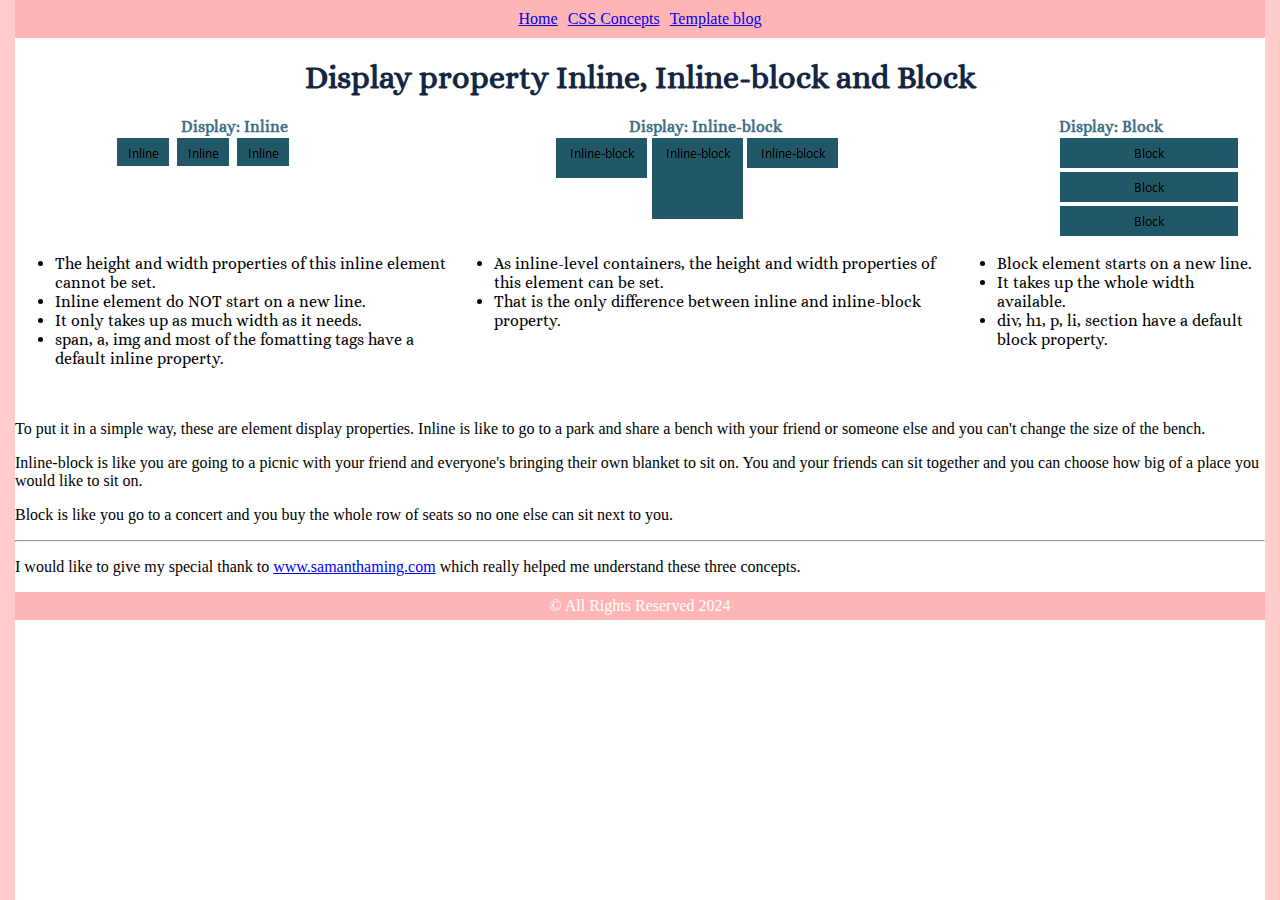
==== html-css.html @ b05dffa0 "fix nav bar margin top and add font style to html-css" ====
<!DOCTYPE html>
<html lang="en">
  <head>
    <meta charset="UTF-8" />
    <meta name="viewport" content="width=device-width, initial-scale=1.0" />
    <title>CSS Concepts</title>
    <link rel="preconnect" href="https://fonts.googleapis.com" />
    <link rel="preconnect" href="https://fonts.gstatic.com" crossorigin />
    <link
      href="https://fonts.googleapis.com/css2?family=Alice&family=Montserrat:ital,wght@0,100..900;1,100..900&display=swap"
      rel="stylesheet"
    />
    <link href="./styles/html-css.css" rel="stylesheet" type="text/css" />
  </head>
  <body>
    <header class="header">
      <nav class="nav navbar">
        <div class="nav navdiv">
          <a href="./index.html">Home</a>
          <a href="./html-css.html">CSS Concepts</a>
          <a href="./blog/te-houtaewa-template.html">Template blog</a>
        </div>
      </nav>
    </header>

    <main>
      <h1>Display property Inline, Inline-block and Block</h1>
      <div class="container">
        <div class="inline-item">
          <strong>Display: Inline</strong>
          <div class="div-img">
            <img src="./images/inline.png" alt="inline display in html" />
          </div>
          <ul class="item">
            <li>
              The height and width properties of this inline element cannot be
              set.
            </li>
            <li>Inline element do NOT start on a new line.</li>
            <li>It only takes up as much width as it needs.</li>
            <li>
              span, a, img and most of the fomatting tags have a default inline
              property.
            </li>
          </ul>
        </div>

        <div class="inline-block-item">
          <strong>Display: Inline-block</strong>
          <div>
            <img
              src="./images/inline-block.png"
              alt="inline-block display in html"
            />
          </div>
          <ul class="item">
            <li>
              As inline-level containers, the height and width properties of
              this element can be set.
            </li>
            <li>
              That is the only difference between inline and inline-block
              property.
            </li>
          </ul>
        </div>

        <div class="block-item">
          <strong>Display: Block</strong>
          <div>
            <img src="./images/block.png" alt="block display in html" />
          </div>
          <ul class="item">
            <li>Block element starts on a new line.</li>
            <li>It takes up the whole width available.</li>
            <li>div, h1, p, li, section have a default block property.</li>
          </ul>
        </div>
      </div>
      <p>
        To put it in a simple way, these are element display properties. Inline
        is like to go to a park and share a bench with your friend or someone
        else and you can't change the size of the bench.
      </p>
      <p>
        Inline-block is like you are going to a picnic with your friend and
        everyone's bringing their own blanket to sit on. You and your friends
        can sit together and you can choose how big of a place you would like to
        sit on.
      </p>
      <p>
        Block is like you go to a concert and you buy the whole row of seats so
        no one else can sit next to you.
      </p>
      <hr />
      <p>
        I would like to give my special thank to
        <a
          href="https://www.samanthaming.com/pictorials/css-inline-vs-inlineblock-vs-block/"
          >www.samanthaming.com</a
        >
        which really helped me understand these three concepts.
      </p>
    </main>

    <footer>© All Rights Reserved 2024</footer>
  </body>
</html>
---- styles/html-css.css ----
html {
  background-color: #ffcbcb;
  margin: 0px 15px;
}

body {
  background-color: white;
  height: 100vh;
  margin: 0;
  padding: 0;
}

.navbar {
  width: 100%;
  margin: 0;
  padding: 0;
  left: 0;
  right: 0;
}

.navdiv {
  /*position: fixed;*/
  background-color: #ffb5b5;
  overflow: hidden;
  display: flex;
  justify-content: center;
  column-gap: 10px;
  margin: 0;
  padding: 10px;
}

footer {
  display: flex;
  justify-content: center;
  padding: 5px;
  background-color: #ffb5b5;
  color: #fff;
}

/* above stylings are the same as main.css
   below stylings are the new stylings for html-css  */

h1 {
  text-align: center;
  font-family: 'Alice', serif;
  font-style: normal;
  color: #132743;
}

.inline-item,
.inline-block-item,
.block-item {
  margin-bottom: 20px;
  font-family: 'Alice', serif;
  color: #407088;
  font-weight: bold;
}

@media (min-width: 990px) {
  .container {
    display: flex;
    justify-content: center;
    text-align: center;
  }
  img {
    display: block;
    margin-left: 100px;
  }
}

@media (min-width: 601px) and (max-width: 990px) {
  .container {
    display: flex;
    justify-content: center;
    text-align: center;
  }
  img {
    max-width: 100%;
    height: auto;
  }
}

@media (max-width: 601px) {
  .container {
    display: inline;
    justify-content: center;
    text-align: center;
  }
}

.item {
  text-align: left;
  color: black;
  font-weight: normal;
}
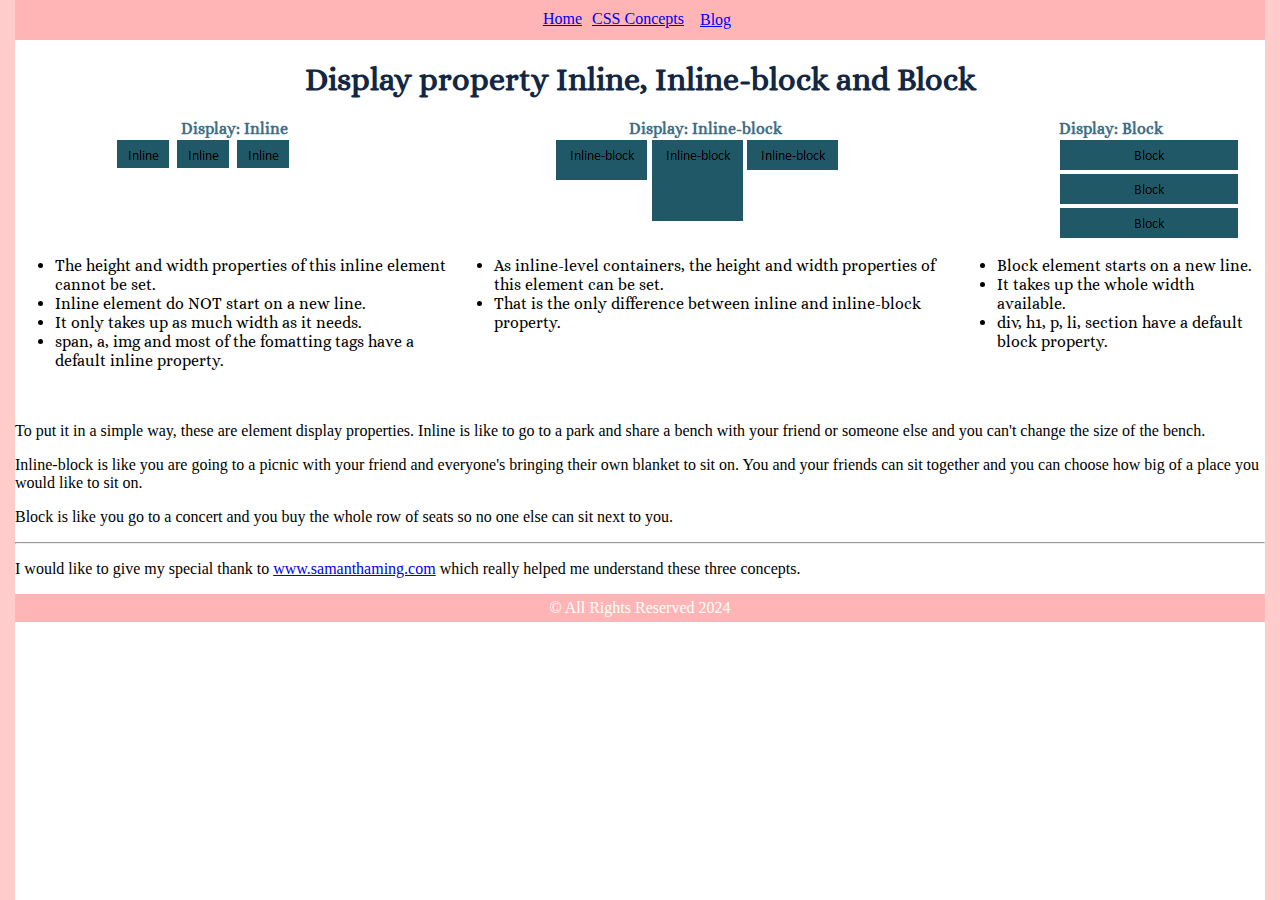
==== commit 9a2a78cf: "change nav bar in blog files and html-css, including style sheet" ====
--- a/html-css.html
+++ b/html-css.html
@@ -10,15 +10,22 @@
       href="https://fonts.googleapis.com/css2?family=Alice&family=Montserrat:ital,wght@0,100..900;1,100..900&display=swap"
       rel="stylesheet"
     />
-    <link href="./styles/html-css.css" rel="stylesheet" type="text/css" />
+    <link href="/styles/html-css.css" rel="stylesheet" type="text/css" />
   </head>
   <body>
     <header class="header">
       <nav class="nav navbar">
         <div class="nav navdiv">
-          <a href="./index.html">Home</a>
-          <a href="./html-css.html">CSS Concepts</a>
-          <a href="./blog/te-houtaewa-template.html">Template blog</a>
+          <a href="/index.html">Home</a>
+          <a href="/html-css.html">CSS Concepts</a>
+          <div class="dropdown">
+            <button class="dropbtn"><u>Blog</u></button>
+            <div class="dropdown-content">
+              <a href="/blog/te-houtaewa-template.html">Template blog</a>
+              <a href="/blog/identity-values.html">Identity and Values</a>
+              <a href="/blog/learning-plan.html">Learning plan</a>
+            </div>
+          </div>
         </div>
       </nav>
     </header>
--- a/styles/html-css.css
+++ b/styles/html-css.css
@@ -10,12 +10,24 @@
   padding: 0;
 }
 
+/* added this bit on Thursday hoping to get the nav bar to reach screen width but failed, the styling down didn't change anything.
 .navbar {
   width: 100%;
   margin: 0;
   padding: 0;
   left: 0;
   right: 0;
+}
+*/
+.navdiv {
+  /*position: fixed;*/
+  background-color: #ffb5b5;
+  overflow: hidden;
+  display: flex;
+  justify-content: center;
+  column-gap: 10px;
+  margin: 0;
+  padding: 10px;
 }
 
 .navdiv {
@@ -27,6 +39,46 @@
   column-gap: 10px;
   margin: 0;
   padding: 10px;
+}
+
+/* style dropdown button */
+.dropdown .dropbtn {
+  border: none;
+  outline: none;
+  background-color: #ffb5b5;
+  font-family: inherit;
+  color: blue;
+  font-size: inherit;
+  margin: 0;
+}
+
+/* add background-color when nav bar links on horver */
+.navdiv a:hover,
+.dropdown:hover .dropbtn {
+  background-color: whitesmoke;
+}
+
+/* hide dropdown content by default*/
+.dropdown-content {
+  display: none;
+  position: absolute;
+  z-index: 1;
+}
+
+/* show the dropdown menu on hover */
+.dropdown:hover .dropdown-content {
+  display: block;
+}
+
+/* block display the link inside dropdown*/
+.dropdown-content a {
+  float: none;
+  display: block;
+}
+
+/* add background color to dropdown links on hover*/
+.dropdown-content a:hover {
+  background-color: #ddd;
 }
 
 footer {
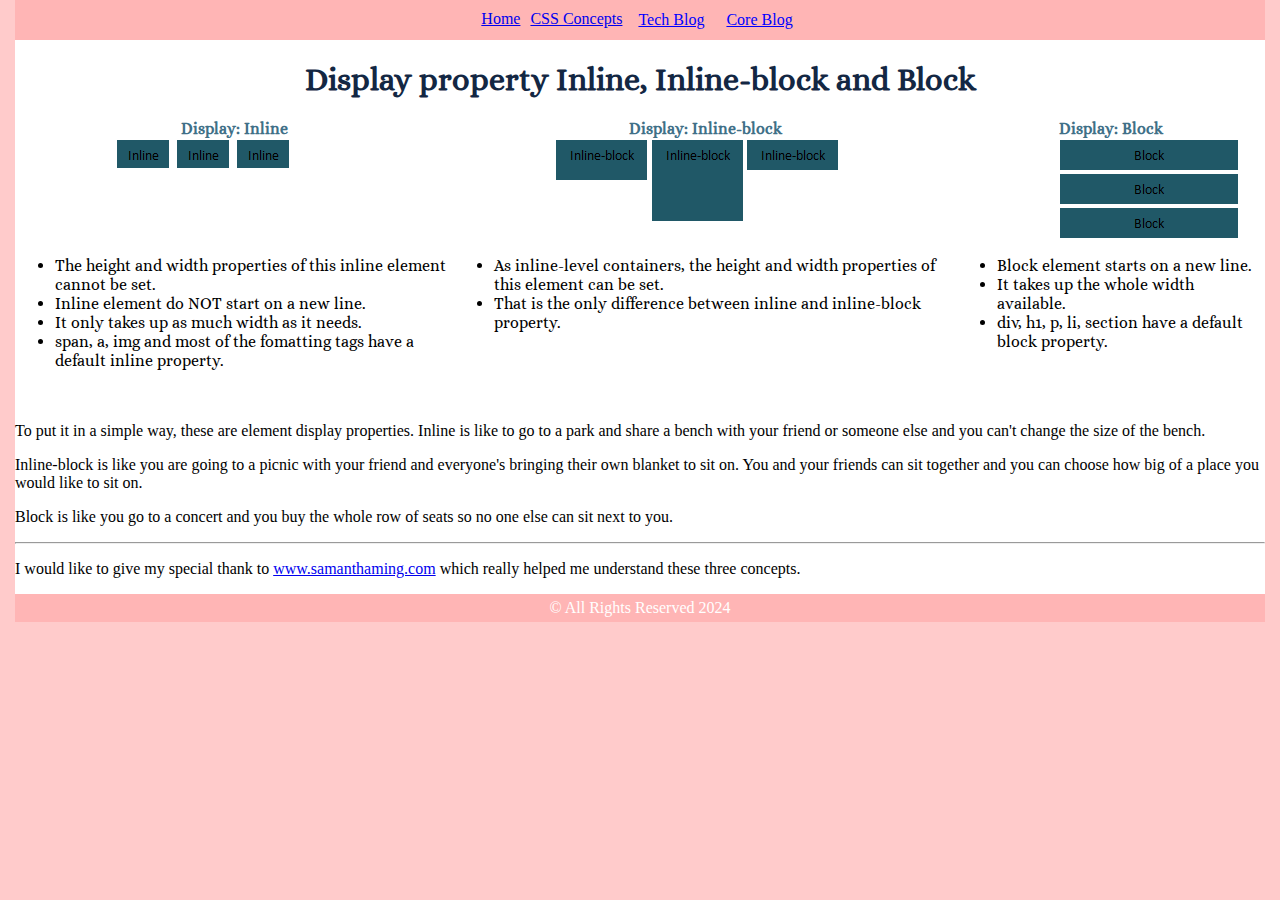
==== commit cb712a8c: "add another dropdown button and a few more links to all the html" ====
--- a/html-css.html
+++ b/html-css.html
@@ -19,11 +19,26 @@
           <a href="/index.html">Home</a>
           <a href="/html-css.html">CSS Concepts</a>
           <div class="dropdown">
-            <button class="dropbtn"><u>Blog</u></button>
+            <button class="dropbtn"><u>Tech Blog</u></button>
+            <div class="dropdown-content">
+              <a href="/blog/javascript-dom.html">JavaScript-DOM</a>
+              <a href="#">Tech blog 2 tbd</a>
+              <a href="#">Tech blog 3 tbd</a>
+              <a href="#">Tech blog 4 tbd</a>
+              <a href="#">Tech blog 5 tbd</a>
+            </div>
+          </div>
+          <div class="dropdown">
+            <button class="dropbtn"><u>Core Blog</u></button>
             <div class="dropdown-content">
               <a href="/blog/te-houtaewa-template.html">Template blog</a>
               <a href="/blog/identity-values.html">Identity and Values</a>
               <a href="/blog/learning-plan.html">Learning plan</a>
+              <a href="/blog/emotional-intelligence.html"
+                >Emotional Intelligence</a
+              >
+              <a href="#">Core blog tbd</a>
+              <a href="#">Core blog tbd</a>
             </div>
           </div>
         </div>
--- a/styles/html-css.css
+++ b/styles/html-css.css
@@ -5,7 +5,7 @@
 
 body {
   background-color: white;
-  height: 100vh;
+  height: 100%vh;
   margin: 0;
   padding: 0;
 }
@@ -108,6 +108,7 @@
   font-weight: bold;
 }
 
+/* I have tried on DevTools then found that 990px is the width that doesn't really require my three pics to be responsive. But these three pics need to be responsive once screen width is smaller than that.*/
 @media (min-width: 990px) {
   .container {
     display: flex;
@@ -138,6 +139,10 @@
     justify-content: center;
     text-align: center;
   }
+  img {
+    max-width: 100%;
+    height: auto;
+  }
 }
 
 .item {
